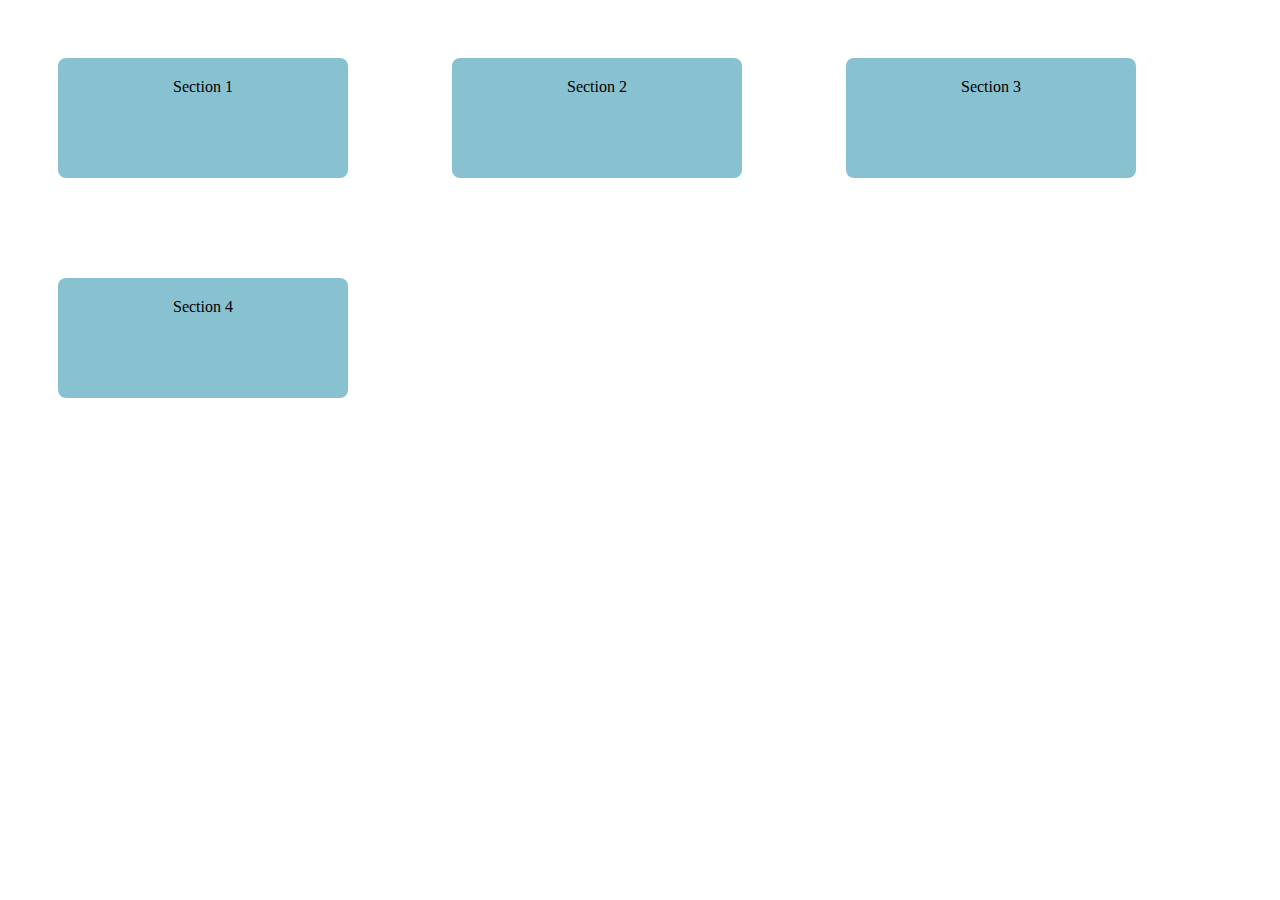
==== job03/index.html @ 9d2190f5 "Ajout du Job3" ====
<!DOCTYPE html>
<html lang="fr">
    <head>
        <meta charset="utf-8">
        <title>Job 03</title>
        <link rel="stylesheet" href="style.css">
    </head>
    <body>
        <section>Section 1</section>
        <section>Section 2</section>
        <section class="2">Section 3</section>
        <section class="2">Section 4</section>
        <!--Contenu de la page-->
    </body>
</html>
---- job03/style.css ----
section{
    text-align: center;
    background-color: #88c1d0;
    width: 150px;
    height: 80px;
}
@media screen and (min-width: 1600px){
    section{
        width: 250px;
        border-radius: .5em;
        padding: 20px;
        display: inline-block;
        vertical-align: middle;
        margin: 50px;
        }
    
}
@media screen and (min-width: 768px) and (max-width: 1599px) {
    section{
        width: 250px;
        border-radius: .5em;
        padding: 20px;
        display: inline-block;
        vertical-align: middle;
        margin: 50px;
        }
    
}
@media screen and (max-width: 767px) {
    section{
        width: 250px;
        border-radius: .5em;
        padding: 20px;
        display: row;
        vertical-align: middle;
        margin: 50px;
        }
    
}
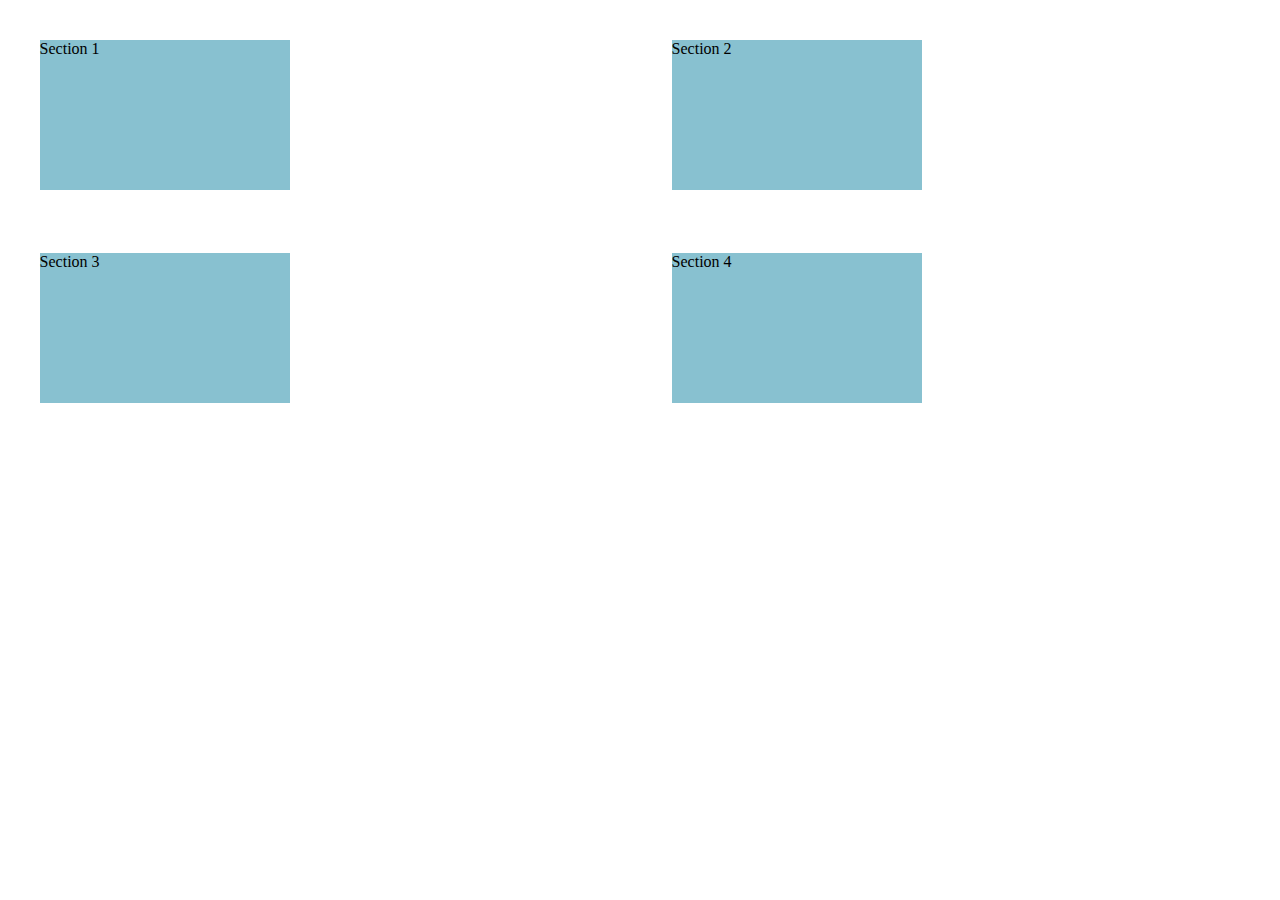
==== commit a27bf8bd: "Rendu Job3" ====
--- a/job03/index.html
+++ b/job03/index.html
@@ -8,8 +8,8 @@
     <body>
         <section>Section 1</section>
         <section>Section 2</section>
-        <section class="2">Section 3</section>
-        <section class="2">Section 4</section>
+        <section>Section 3</section>
+        <section>Section 4</section>
         <!--Contenu de la page-->
     </body>
 </html>--- a/job03/style.css
+++ b/job03/style.css
@@ -1,39 +1,30 @@
+body{
+    display: inline-flex;
+}
 section{
-    text-align: center;
     background-color: #88c1d0;
-    width: 150px;
-    height: 80px;
+    width: 250px;
+    height: 150px;
+    margin: 5% 5%;
 }
+/* Styles pour les écrans larges */
 @media screen and (min-width: 1600px){
-    section{
-        width: 250px;
-        border-radius: .5em;
-        padding: 20px;
-        display: inline-block;
-        vertical-align: middle;
-        margin: 50px;
-        }
-    
+    body {
+        display: inline-flex;
+    }
 }
+/* Styles pour les écrans moyens */
 @media screen and (min-width: 768px) and (max-width: 1599px) {
-    section{
-        width: 250px;
-        border-radius: .5em;
-        padding: 20px;
-        display: inline-block;
-        vertical-align: middle;
-        margin: 50px;
-        }
-    
-}
+    body {
+        display: grid;
+        grid-template-columns: 1fr 1fr;
+    }
+  }
+  /* Styles pour les écrans étroits */
 @media screen and (max-width: 767px) {
-    section{
-        width: 250px;
-        border-radius: .5em;
-        padding: 20px;
-        display: row;
-        vertical-align: middle;
-        margin: 50px;
-        }
-    
-}+    body {
+        display: flex;
+        flex-direction: column;
+    }
+  }
+  
